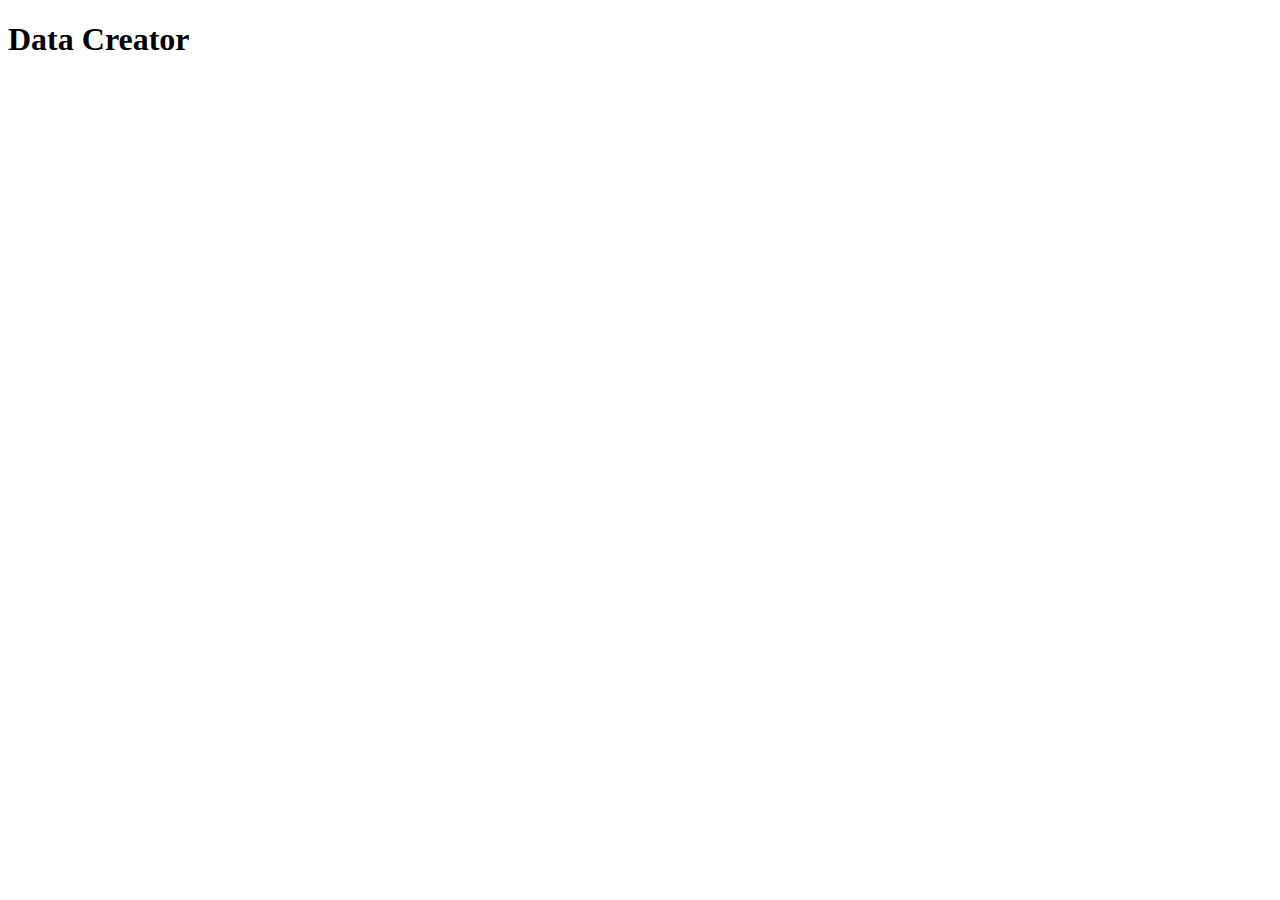
==== web/draw.html @ 5acfd17f "Start" ====
<!DOCTYPE html>
<html lang="en">
<head>
    <meta charset="UTF-8">
    <meta name="viewport" content="width=device-width, initial-scale=1.0">
    <title>Drawmoio</title>
</head>
<body>
    <div id="content">
        <h1>Data Creator</h1>
        <br>
        <div id="sketchPad"></div>
    </div>
</body>
</html>
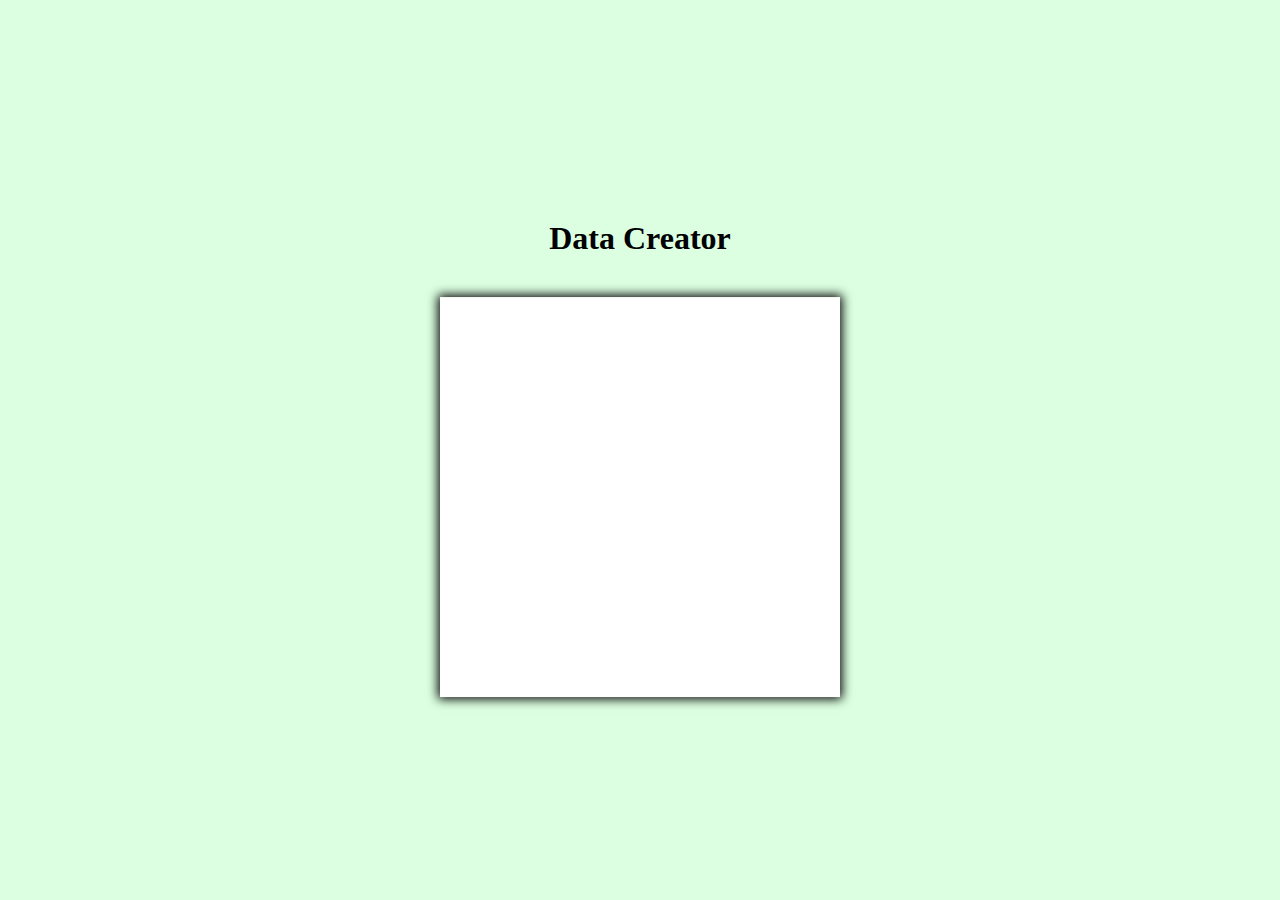
==== commit 76b5f2ea: "Draw Complete" ====
--- a/web/draw.html
+++ b/web/draw.html
@@ -3,13 +3,19 @@
 <head>
     <meta charset="UTF-8">
     <meta name="viewport" content="width=device-width, initial-scale=1.0">
+    <link rel="stylesheet" href="drawStyles.css">
     <title>Drawmoio</title>
 </head>
 <body>
-    <div id="content">
+    <div id="contentCreate">
         <h1>Data Creator</h1>
         <br>
-        <div id="sketchPad"></div>
+        <div id="sketchPadContainer"></div>
     </div>
+    <script src="javascript/sketchPad.js"></script>
+    <script src="javascript/Draw.js"></script>
+    <script>
+        const sketchPad = new sketchPadContain(sketchPadContainer);
+    </script>
 </body>
 </html>--- a/web/drawStyles.css
+++ b/web/drawStyles.css
@@ -0,0 +1,18 @@
+:root {
+    padding: 0;
+    margin: 0;
+    box-sizing: border-box;
+}
+
+body {
+    background-color: rgb(219, 255, 224);
+    font-family: 'Segoe UI';
+}
+
+#contentCreate {
+    position: absolute;
+    top: 50%;
+    left: 50%;
+    transform: translate(-50%, -50%);
+    text-align: center;
+}